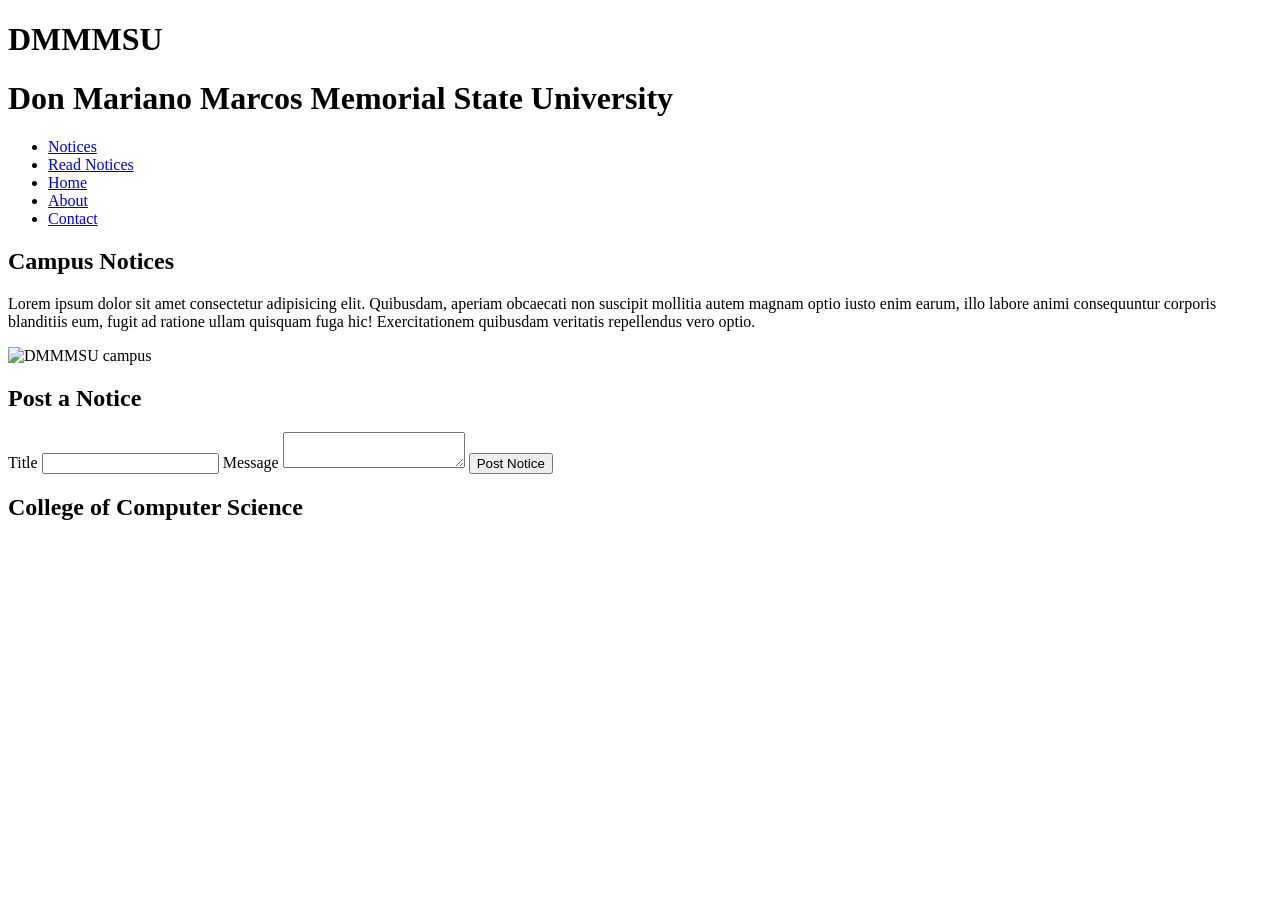
==== week1/week1.html @ 6ca2b154 "first commit" ====
<!doctype html>
<html lang="en">

<head>
  <meta charset="UTF-8" />
  <meta name="viewport" content="width=device-width, initial-scale=1.0" />
  <link rel="stylesheet" href="../week1/styles.css" />
  <title>Campus Notices</title>
</head>

<body>
  <header class="first-content">
    <h1 class="university-short">DMMMSU</h1>
    <h1 class="university-name">
      Don Mariano Marcos Memorial State University
    </h1>
  </header>

  <main>
    <div class="main-content">
      <nav class="navigation">
        <ul class="paths">
          <li><a href="../malupet-na-code/notices.html">Notices</a></li>
          <li>
            <a href="../malupet-na-code/readNotices.html">Read Notices</a>
          </li>
          <li><a href="../malupet-na-code/readNotices.html">Home</a></li>
          <li><a href="../malupet-na-code/readNotices.html">About</a></li>
          <li><a href="../malupet-na-code/readNotices.html">Contact</a></li>
        </ul>
      </nav>

      <section class="wrapper">
        <section class="middle-section">
          <h2 class="section-title">Campus Notices</h2>

          <div class="middle">
            <p class="paragraph">
              Lorem ipsum dolor sit amet consectetur adipisicing elit.
              Quibusdam, aperiam obcaecati non suscipit mollitia autem magnam
              optio iusto enim earum, illo labore animi consequuntur corporis
              blanditiis eum, fugit ad ratione ullam quisquam fuga hic!
              Exercitationem quibusdam veritatis repellendus vero optio.
            </p>

            <img class="dmmmsu-image" src="./images/dmmmsu-image.png" alt="DMMMSU campus" />
          </div>
        </section>

        <form action="submit">
          <h2 class="form-title">Post a Notice</h2>

          <label for="title">Title</label>
          <input type="text" id="title" name="title" />

          <label for="msg">Message</label>
          <textarea name="message" id="msg"></textarea>

          <button class="btn" type="submit">Post Notice</button>
        </form>
      </section>
    </div>
  </main>

  <footer>
    <h2 class="footer">College of Computer Science</h2>
  </footer>
</body>

</html>
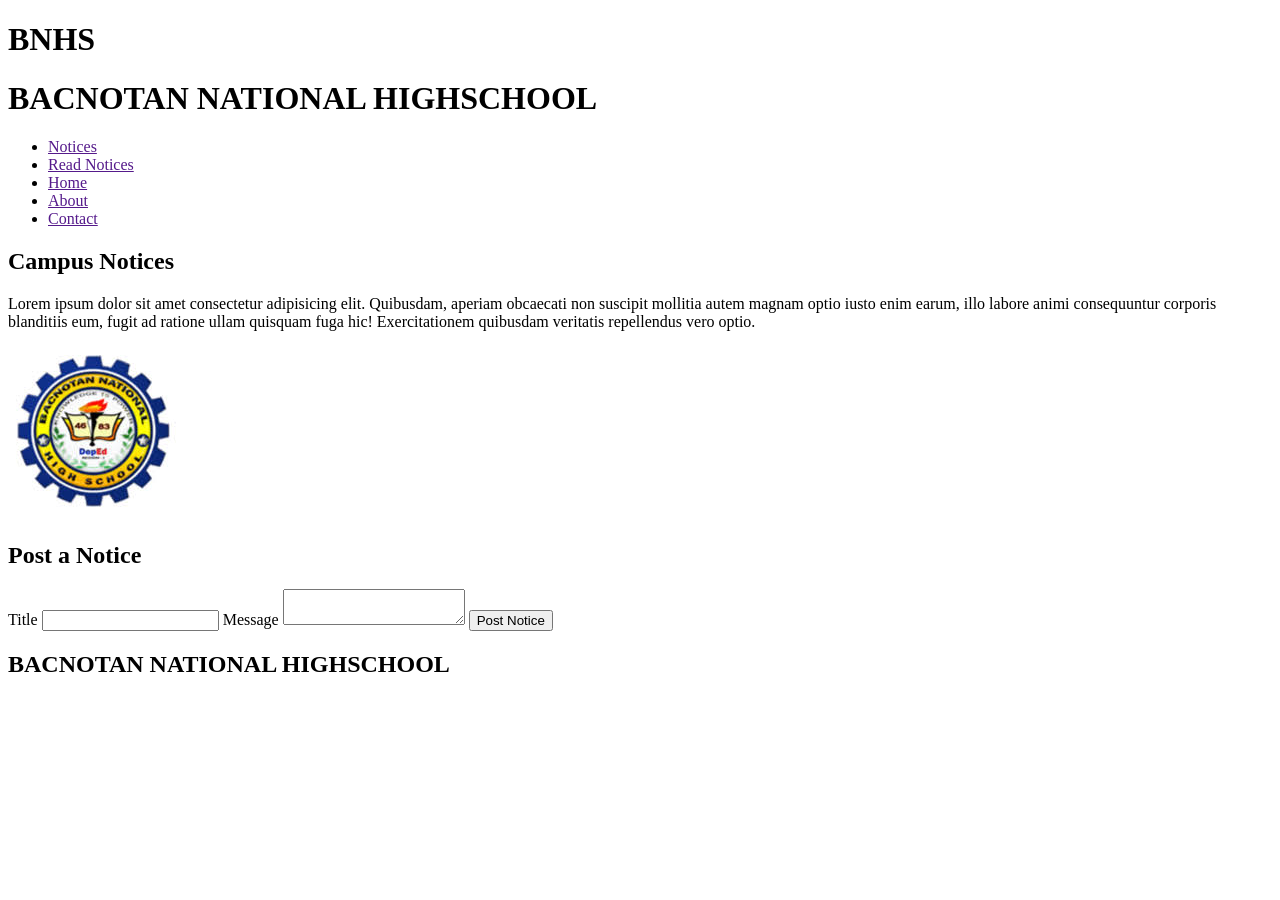
==== commit 6968a11b: "fix structure" ====
--- a/week1/week1.html
+++ b/week1/week1.html
@@ -10,9 +10,9 @@
 
 <body>
   <header class="first-content">
-    <h1 class="university-short">DMMMSU</h1>
+    <h1 class="university-short">BNHS</h1>
     <h1 class="university-name">
-      Don Mariano Marcos Memorial State University
+     BACNOTAN NATIONAL HIGHSCHOOL
     </h1>
   </header>
 
@@ -20,13 +20,13 @@
     <div class="main-content">
       <nav class="navigation">
         <ul class="paths">
-          <li><a href="../malupet-na-code/notices.html">Notices</a></li>
+          <li><a href="">Notices</a></li>
           <li>
-            <a href="../malupet-na-code/readNotices.html">Read Notices</a>
+            <a href="">Read Notices</a>
           </li>
-          <li><a href="../malupet-na-code/readNotices.html">Home</a></li>
-          <li><a href="../malupet-na-code/readNotices.html">About</a></li>
-          <li><a href="../malupet-na-code/readNotices.html">Contact</a></li>
+          <li><a href="">Home</a></li>
+          <li><a href="">About</a></li>
+          <li><a href="">Contact</a></li>
         </ul>
       </nav>
 
@@ -43,7 +43,7 @@
               Exercitationem quibusdam veritatis repellendus vero optio.
             </p>
 
-            <img class="dmmmsu-image" src="./images/dmmmsu-image.png" alt="DMMMSU campus" />
+            <img class="bnhs-image" src="../images/bnhs-logo.jpg" alt="BNHS CAMPUS" />
           </div>
         </section>
 
@@ -63,7 +63,7 @@
   </main>
 
   <footer>
-    <h2 class="footer">College of Computer Science</h2>
+    <h2 class="footer">BACNOTAN NATIONAL HIGHSCHOOL</h2>
   </footer>
 </body>
 
